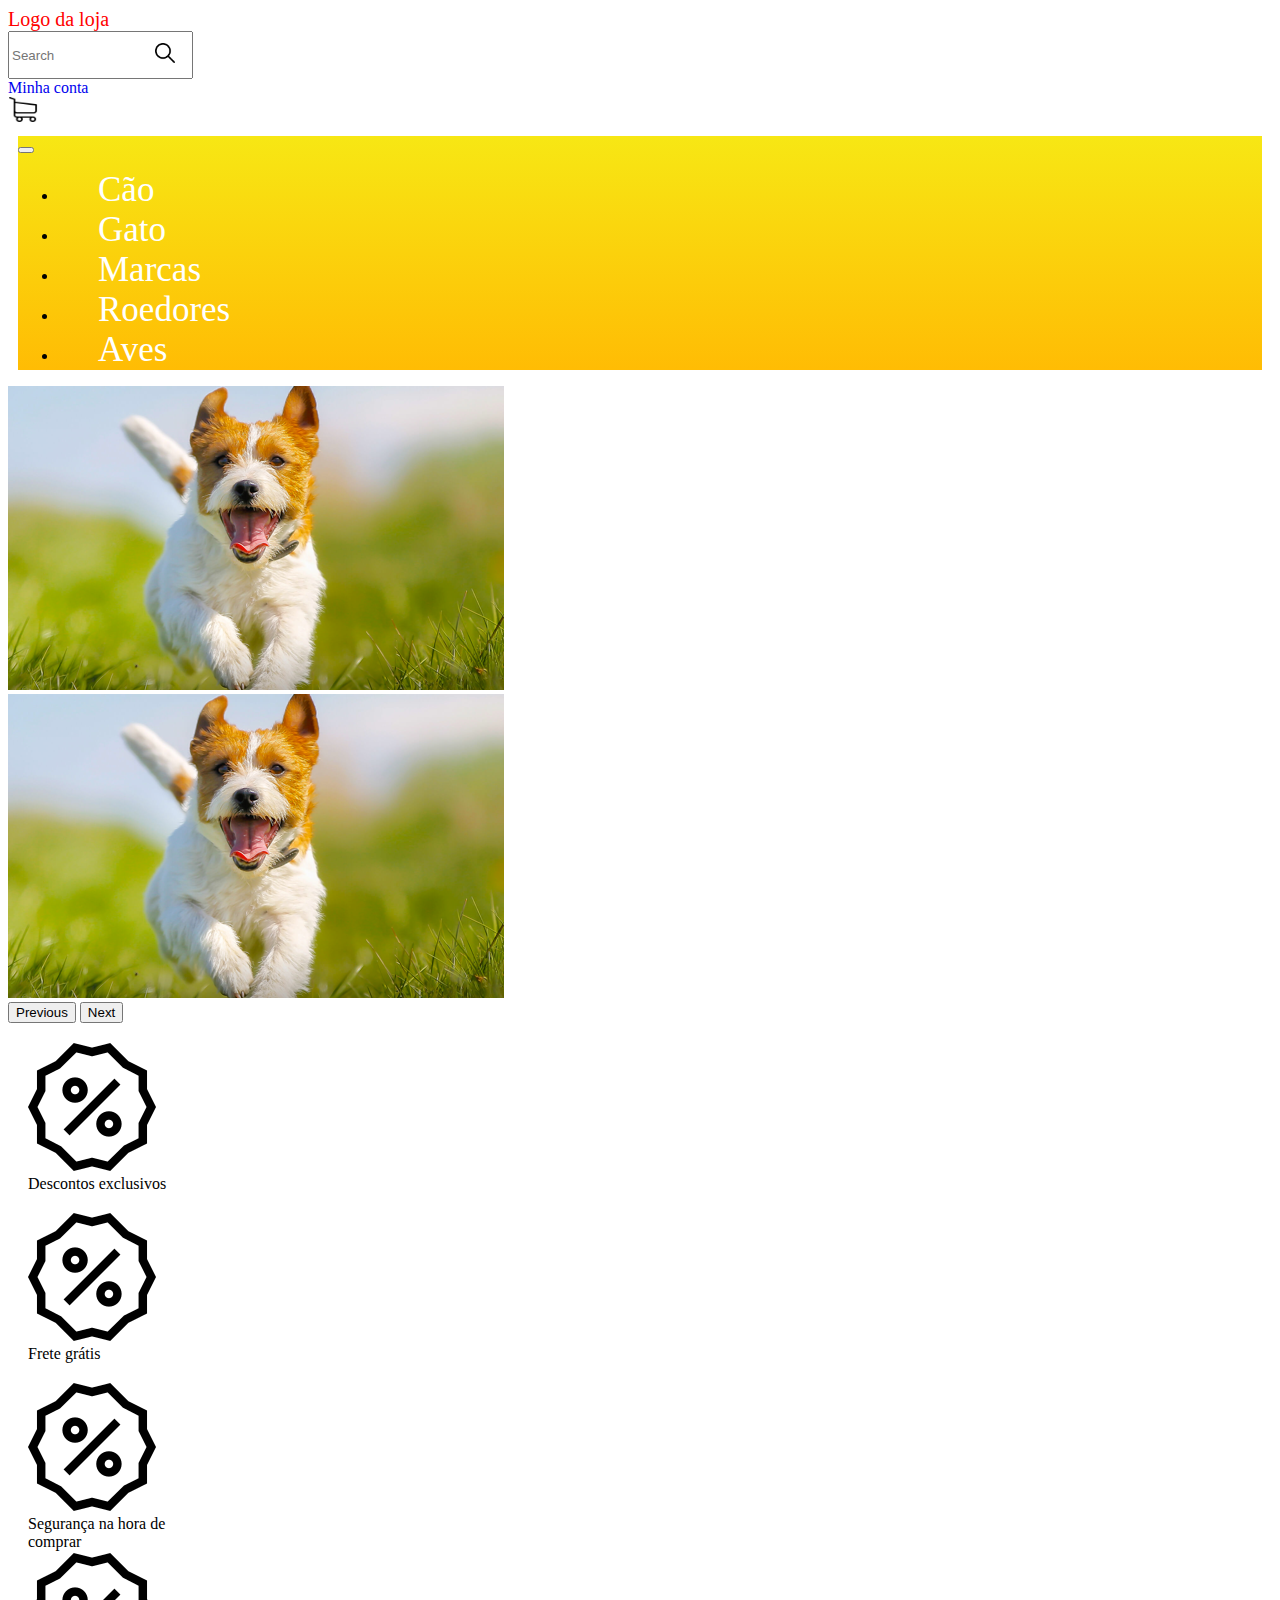
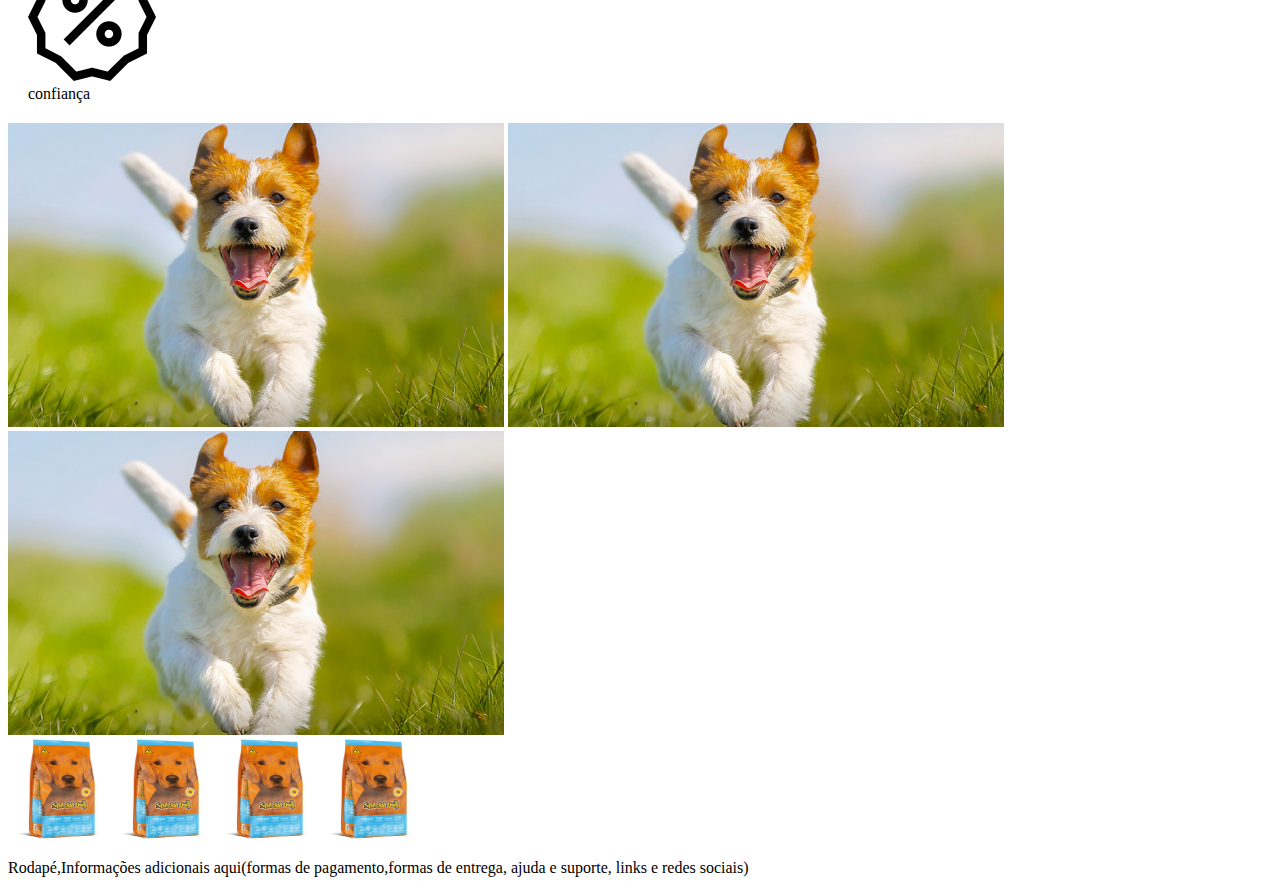
==== index.html @ ec6504d0 "Initial commit" ====
<!DOCTYPE html>
<html lang="pt-br">
<head>
    <meta charset="UTF-8">
    <meta http-equiv="X-UA-Compatible" content="IE=edge">
    <meta name="viewport" content="width=device-width, initial-scale=1.0">
    <title>PetShop</title>
    <!-- CSS only -->
<link href="https://cdn.jsdelivr.net/npm/bootstrap@5.2.3/dist/css/bootstrap.min.css" rel="stylesheet" integrity="sha384-rbsA2VBKQhggwzxH7pPCaAqO46MgnOM80zW1RWuH61DGLwZJEdK2Kadq2F9CUG65" crossorigin="anonymous">
<link rel="stylesheet" href="style.css">
</head>
<body>

    <header class="container">
        <!-- <div class="area-header"> -->
        <div class="row navbar nav-expande-lg">
            <div class="col">
                <a href="#" class="logo-loja navbar-brand">Logo da loja</a>
            </div>
            <div class="area-busca col text-end">
                <!-- <form method="get" class="form-busca">
                    <input type="text" placeholder="O que você busca?" class="form-control">
                    <a href="#">
                        <img src="./img/lupa.png" alt="lupa" width="20" height="20" class="lupa">
                    </a>
                </form> -->
                <form class="d-flex form-busca" role="search">
                    <input class="form-control me-2" type="search" placeholder="Search" aria-label="Search">
                    <a href="#">
                        <img src="./img/lupa.png" alt="lupa" width="20" height="20" class="lupa">
                    </a>
                  </form>
            
            </div>
            <div class="minha-conta col text-end">
                <a href="#">Minha conta</a>
            </div>
            <div class="carrinho col text-end">
                <a class="navbar-brand" href="#">
                    <img src="./img/icon-carrinho.png" width="30" height="25">
                </a>
            </div>
        </div>
    
        <div class="navbar navbar-expand-lg area-nav">
            <div class="container-fluid text-center">
                <button class="navbar-toggler" type="button" data-bs-toggle="collapse" data-bs-target="#navbarSupportedContent" aria-controls="navbarSupportedContent" aria-expanded="false" aria-label="Toggle navigation">
                    <span class="navbar-toggler-icon"></span>
                </button>
    
                <div class="collapse navbar-collapse" id="navbarSupportedContent">
                    <ul class="navbar-nav me-auto mb-2 mb-lg-0">
                        <li class="nav-item"><a href="#" class="nome-menu">Cão</a></li>
                        <li class="nav-item"><a href="#" class="nome-menu">Gato</a></li>
                        <li class="nav-item"><a href="#" class="nome-menu">Marcas</a></li>
                        <li class="nav-item"><a href="#" class="nome-menu">Roedores</a></li>
                        <li class="nav-item"><a href="#" class="nome-menu">Aves</a></li>
                    </ul>
                </div>
            </div>
        </div>
        
        <!-- Começo do site onde fica o logo, area de busca, carrinho -->
        
    </header>
<!-- Area de menu  -->
    <section>
        <div class="container">
            <div class="row">
                <div id="carouselExampleInterval" class="carousel slide" data-bs-ride="carousel">
                    <div class="carousel-inner">
                      <div class="carousel-item active" data-bs-interval="10000">
                        <img src="./img/img_move1.png" class="d-block w-100" alt="...">
                      </div>
                      <div class="carousel-item" data-bs-interval="2000">
                        <img src="./img/img_move1.png" class="d-block w-100" alt="...">
                      </div>

                    </div>
                    <button class="carousel-control-prev" type="button" data-bs-target="#carouselExampleInterval" data-bs-slide="prev">
                      <span class="carousel-control-prev-icon" aria-hidden="true"></span>
                      <span class="visually-hidden">Previous</span>
                    </button>
                    <button class="carousel-control-next" type="button" data-bs-target="#carouselExampleInterval" data-bs-slide="next">
                      <span class="carousel-control-next-icon" aria-hidden="true"></span>
                      <span class="visually-hidden">Next</span>
                    </button>
                  </div>
            </div>
        </div>
    </section>
    <!-- Carousel picture -->
    <section class="container text-center">
        <div class="area-icon row">
            <div class="icon col">
                <img src="./img/icon1.png" alt="icone">
                <br>
                <label>Descontos exclusivos</label>
            </div>
            <div class="icon col"> 
                <img src="./img/icon1.png" alt="icone">
                <br>
                <label>Frete grátis</label> 
            </div>
            <div class="icon col">
                <img src="./img/icon1.png" alt="icone">
                <br>
               <label>Segurança na hora de comprar</label> 
            </div>
            <div class="icon col">
                <img src="./img/icon1.png" alt="icone">
                <br>
                <label>confiança</label> 
            </div>
        </div>
    </section>
<!-- area dos icon -->

    <section class="container text-center">
        <div class="picture-local row">
            <img class="col-4" src="./img/img_move1.png" >
            <img class="col-4" src="./img/img_move1.png" >
            <img class="col-4" src="./img/img_move1.png" >
        </div>
    </section>
<!-- referente as 3 fotos de cachorro, provavelmente vai ser uma tabela, só que feita no js para pegar as imagens de um banco de dados e colocar na tela. -->

    <section>
        <div class="area-products">
            <img src="./img/comida.png" height="100px" width="100px">

            <img src="./img/comida.png" height="100px" width="100px">

            <img src="./img/comida.png" height="100px" width="100px">

            <img src="./img/comida.png" height="100px" width="100px">
        </div>
    </section>
<!-- onde ficara os produtos outra tabela puxando os produtos e suas respectivas descrições do banco de dados -->

    <footer>
        <div class="background-rodape">
            <p>Rodapé,Informações adicionais aqui(formas de pagamento,formas de entrega, ajuda e suporte, links e redes sociais)</p>
        </div>
    </footer>
<!-- rodapé -->
<script src="https://cdn.jsdelivr.net/npm/bootstrap@5.2.3/dist/js/bootstrap.bundle.min.js"></script>

</body>
</html>
---- style.css ----
.area-busca {
    position:relative;
}
.form-busca{
   display: flex;
   flex-direction: row;
}
.lupa{
    margin: 12px;
    left: -50px;
    position: relative;
}
.area-nav{
    background-image: linear-gradient(#f7e714, #ffbc04 );
    margin: 10px;
}

.logo-loja{
    color: red;
    font-size: 20px;
}
.nome-menu{
    color: white;
    font-size: 35px;
    padding-left: 40px;
    padding-right: 40px;
}

a{
    text-decoration: none;
}

.pictures{
    height: 200px;
    width: 300px;
}
.icon{
    height: 150px;
    width: 150px;
    margin: 20px;

}
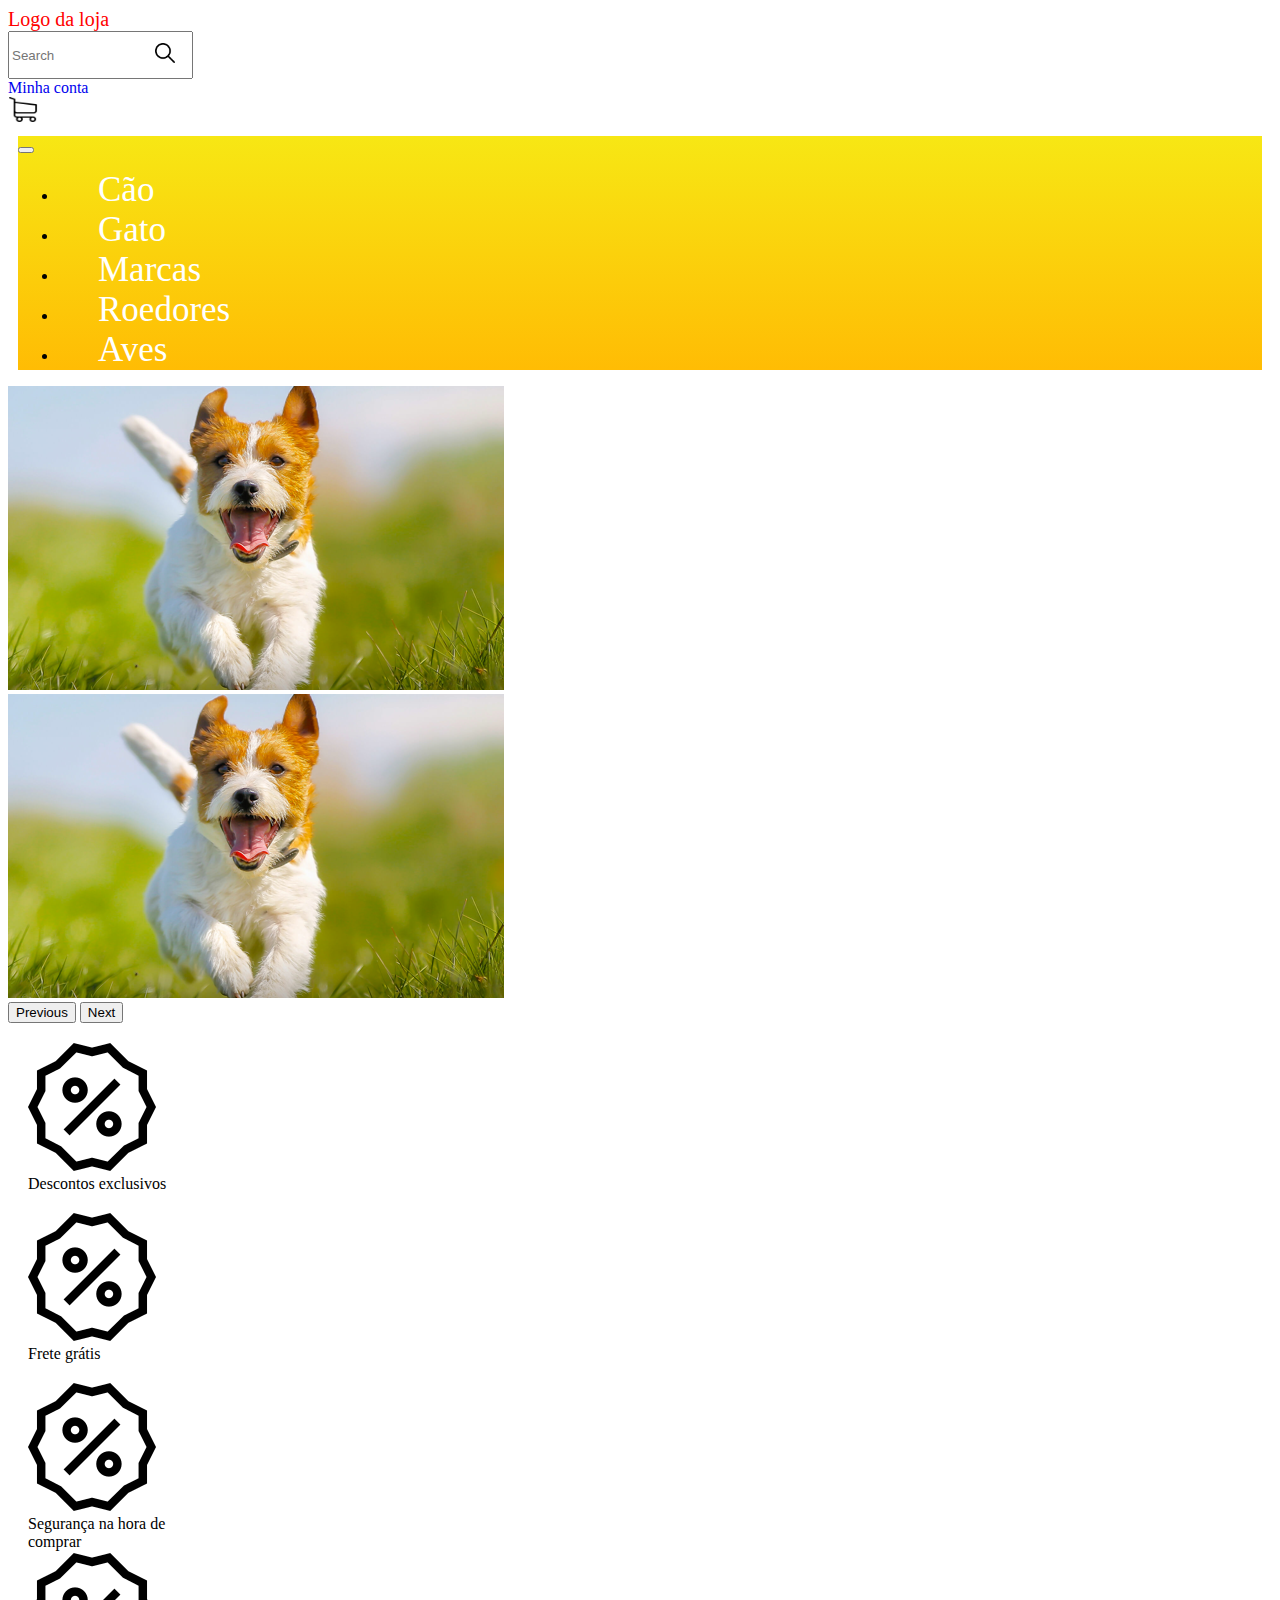
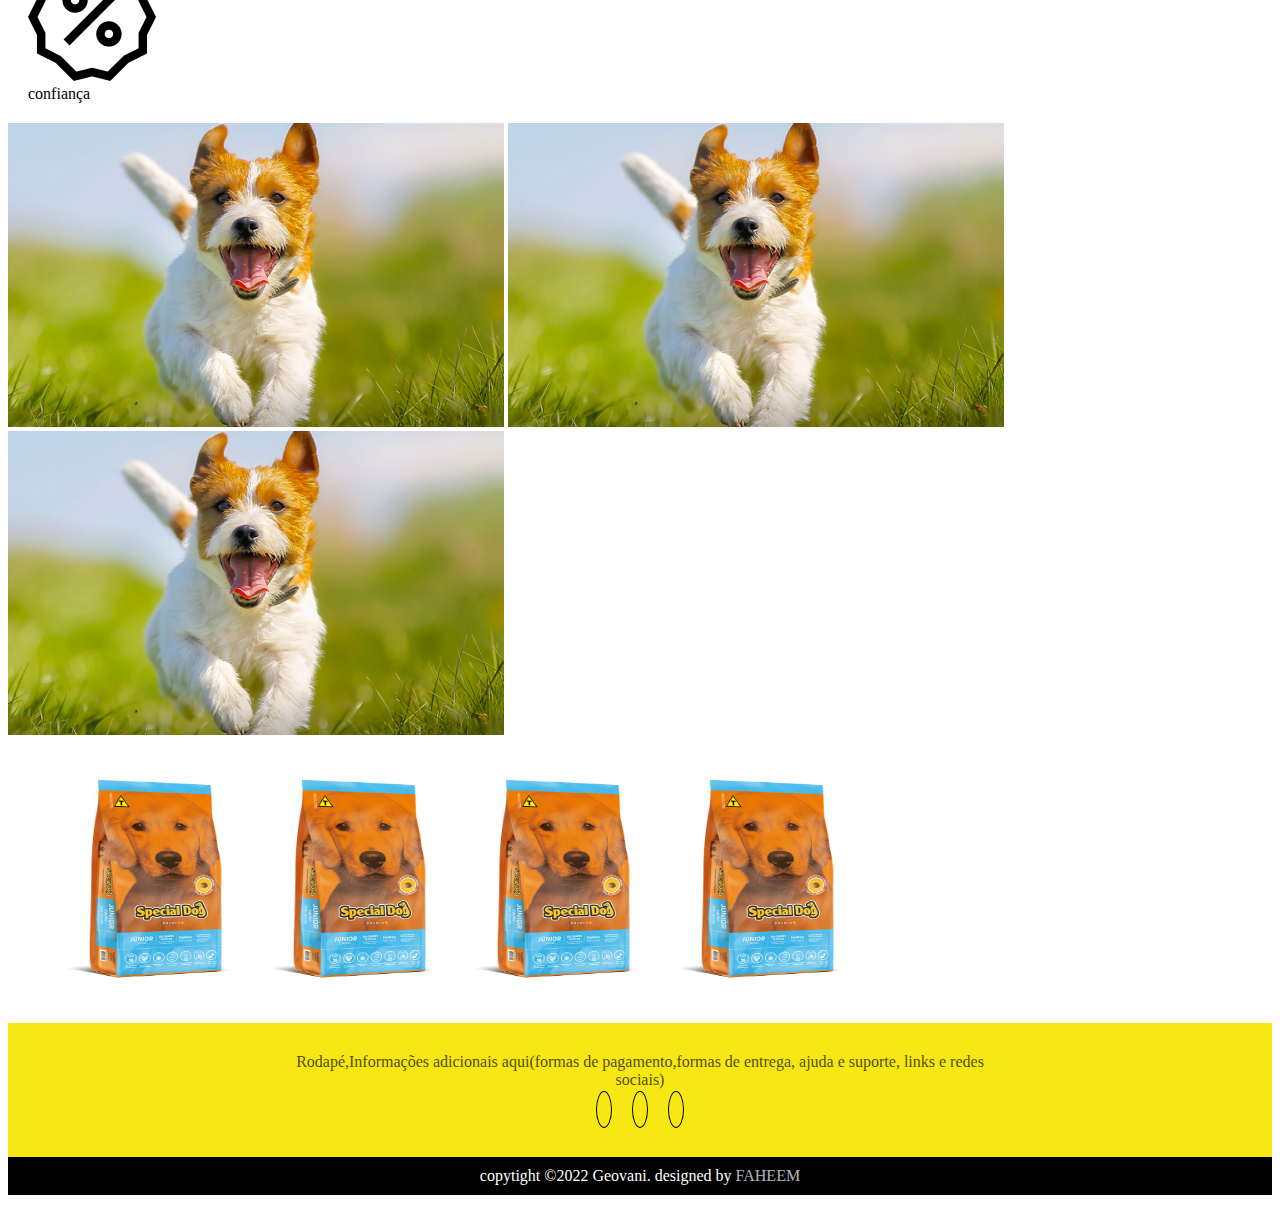
==== commit 9331bfe8: "base do site" ====
--- a/index.html
+++ b/index.html
@@ -7,6 +7,7 @@
     <title>PetShop</title>
     <!-- CSS only -->
 <link href="https://cdn.jsdelivr.net/npm/bootstrap@5.2.3/dist/css/bootstrap.min.css" rel="stylesheet" integrity="sha384-rbsA2VBKQhggwzxH7pPCaAqO46MgnOM80zW1RWuH61DGLwZJEdK2Kadq2F9CUG65" crossorigin="anonymous">
+<link rel="stylesheet" href="https://cdnjs.cloudflare.com/ajax/libs/font-awesome/6.2.0/css/all.min.css" integrity="sha512-xh6O/CkQoPOWDdYTDqeRdPCVd1SpvCA9XXcUnZS2FmJNp1coAFzvtCN9BmamE+4aHK8yyUHUSCcJHgXloTyT2A==" crossorigin="anonymous" referrerpolicy="no-referrer" />
 <link rel="stylesheet" href="style.css">
 </head>
 <body>
@@ -125,22 +126,30 @@
     </section>
 <!-- referente as 3 fotos de cachorro, provavelmente vai ser uma tabela, só que feita no js para pegar as imagens de um banco de dados e colocar na tela. -->
 
-    <section>
+    <section class="container text-center">
         <div class="area-products">
-            <img src="./img/comida.png" height="100px" width="100px">
+            <img src="./img/comida.png" height="200px" width="200px">
 
-            <img src="./img/comida.png" height="100px" width="100px">
+            <img src="./img/comida.png" height="200px" width="200px">
 
-            <img src="./img/comida.png" height="100px" width="100px">
+            <img src="./img/comida.png" height="200px" width="200px">
 
-            <img src="./img/comida.png" height="100px" width="100px">
+            <img src="./img/comida.png" height="200px" width="200px">
         </div>
     </section>
 <!-- onde ficara os produtos outra tabela puxando os produtos e suas respectivas descrições do banco de dados -->
 
     <footer>
-        <div class="background-rodape">
+        <div class="footer-content">
             <p>Rodapé,Informações adicionais aqui(formas de pagamento,formas de entrega, ajuda e suporte, links e redes sociais)</p>
+            <div class="socialIcons">
+                <a href=""><i class="fa-brands fa-facebook"></i></a>
+                <a href=""><i class="fa-brands fa-instagram"></i></a>
+                <a href=""><i class="fa-brands fa-twitter"></i></a>
+            </div>
+        </div>
+        <div class="footer-bottom">
+            <p>copytight &copy;2022 Geovani. designed by <span class="designer">Faheem</span></p>
         </div>
     </footer>
 <!-- rodapé -->
--- a/style.css
+++ b/style.css
@@ -1,3 +1,4 @@
+@import url('https://fonts.googleapis.com/css2?family=Poppins&display=swap');
 .area-busca {
     position:relative;
 }
@@ -39,4 +40,60 @@
     width: 150px;
     margin: 20px;
 
-}+}
+.area-products{
+    margin: 40px;
+    
+}
+/* footer */
+footer{
+    background-color: #f7e714;
+}
+.footer-content{
+   display: flex;
+   justify-content: center;
+   align-items: center;
+   flex-direction: column;
+   text-align: center;
+   padding: 20px 18px;
+   
+}
+.footer-bottom{
+    background-color: #000;
+}
+.footer-content h3{
+    color: rgb(2, 1, 1);
+    font-size: 2rem;
+}
+.footer-content p{
+    color: rgb(10, 8, 8);
+    max-width: 700px;
+    opacity: 0.7;
+    margin: 10px 0px;
+    cursor: pointer;
+}
+.footer-content p:hover{
+    opacity: 1;
+}
+
+.socialIcons a i{
+    color: rgb(2, 1, 1);
+    margin: 10px;
+    font-size: 1.2rem;
+    border: 1px solid rgb(2, 1, 1);
+    padding: 7px;
+    border-radius: 50%;
+}
+
+.footer-bottom p{
+    color: white;
+    text-align: center;
+    padding: 10px 0;
+}
+
+.designer{
+    opacity: 0.7;
+    font-weight: 400;
+    text-transform: uppercase;
+}
+/* footer */